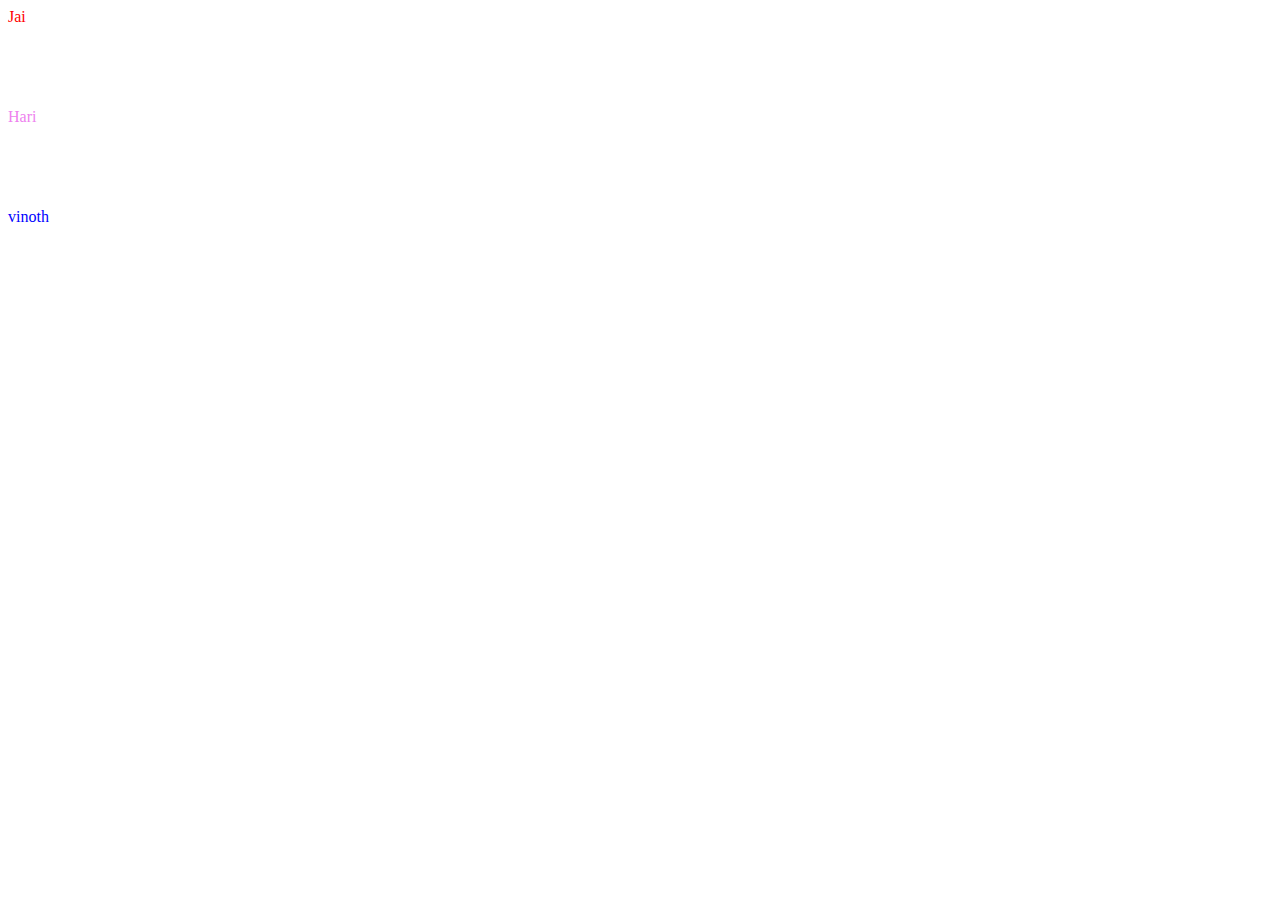
==== Basic.html @ b494cb70 "Move the File to main" ====
<!DOCTYPE html>
<html lang="en">
<head>
    <meta charset="UTF-8">
    <meta name="viewport" content="width=device-width, initial-scale=1.0">
    <title>Document</title>
    <link rel="stylesheet" href="main1.css">
</head>
<body>
    <header> Jai </header>
    <section> Hari</section>
    <footer> vinoth </footer>
</body>
</html>
---- main1.css ----
header { 

width: 100%; ;
height: 100px ;
color:red ;
}
section { 

    width: 500%; ;
    height: 100px ;
    color:violet ;
    }

footer { 
    width: 100%; ;
    height: 200px ;
    color:blue ;
}
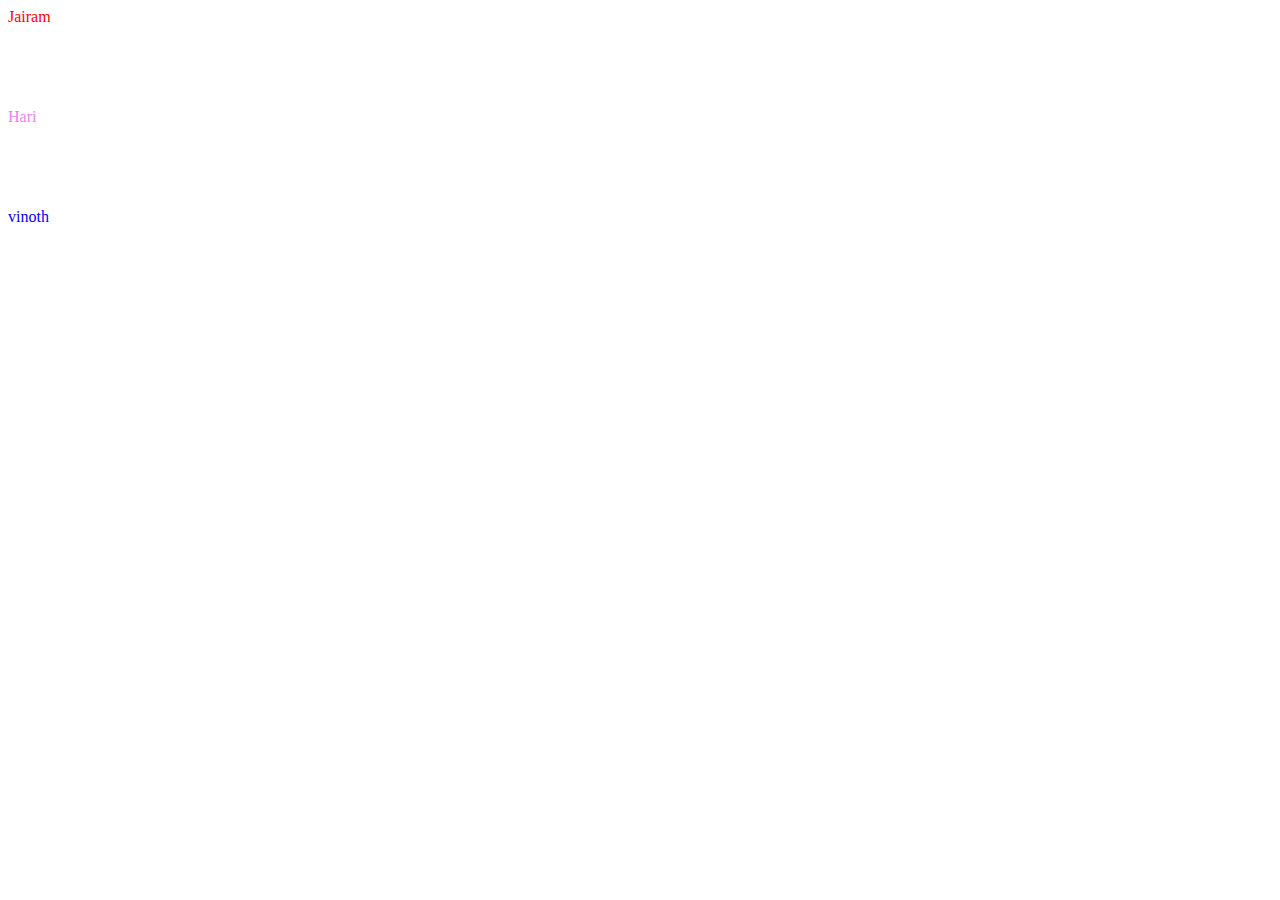
==== commit 9f9a3f4b: "Move the File to main" ====
--- a/Basic.html
+++ b/Basic.html
@@ -7,7 +7,7 @@
     <link rel="stylesheet" href="main1.css">
 </head>
 <body>
-    <header> Jai </header>
+    <header> Jairam </header>
     <section> Hari</section>
     <footer> vinoth </footer>
 </body>
--- a/main1.css
+++ b/main1.css
@@ -6,7 +6,7 @@
 }
 section { 
 
-    width: 500%; ;
+    width: 100%; ;
     height: 100px ;
     color:violet ;
     }
